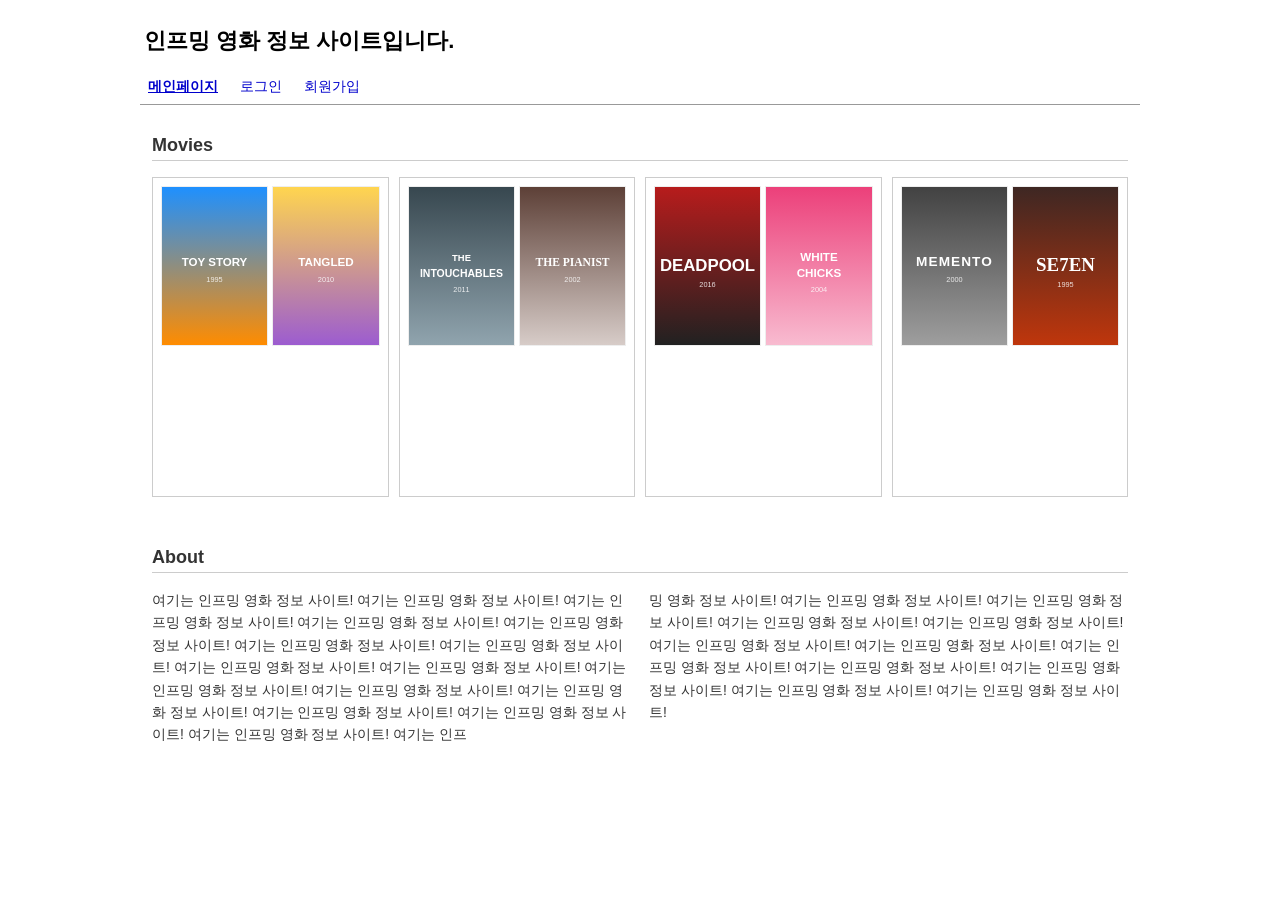
==== LAB3/index.html @ dd94c1c6 "Add files via upload" ====
<!DOCTYPE html>
<!-- Internet Programming LAB3 | 학번: 2021147557 | 이름: 이재근 -->
<html lang="ko">
<head>
    <meta charset="UTF-8">
    <meta name="viewport" content="width=device-width, initial-scale=1.0">
    <title>인프밍 영화 정보 사이트</title>
    <link rel="stylesheet" type="text/css" href="main.css">
</head>
<body>
    <div class="page">

        <!-- ===== Header (오른쪽 -> 왼쪽 슬라이딩 애니메이션) ===== -->
        <header class="header">
            <div class="header-spacer"></div>
            <h1 class="header-text">인프밍 영화 정보 사이트입니다.</h1>
        </header>

        <!-- ===== Navigation (Flex container) ===== -->
        <nav class="navigation">
            <a href="index.html" class="nav-item active">메인페이지</a>
            <a href="login.html" class="nav-item">로그인</a>
            <a href="signup.html" class="nav-item">회원가입</a>
        </nav>

        <!-- ===== Main Content (중첩 Flex 컨테이너) ===== -->
        <main class="main-content">

            <!-- Movies Section -->
            <section class="movies-section">
                <h2 class="section-title">Movies</h2>

                <div class="movies-grid">
                    <!-- Card 1 -->
                    <div class="movie-card">
                        <div class="movie-row">
                            <div class="movie-item">
                                <img src="images/m1.svg" alt="Toy Story" class="movie-img">
                                <div class="movie-overlay">Toy Story</div>
                            </div>
                            <div class="movie-item">
                                <img src="images/m2.svg" alt="Tangled" class="movie-img">
                                <div class="movie-overlay">Tangled</div>
                            </div>
                        </div>
                    </div>

                    <!-- Card 2 -->
                    <div class="movie-card">
                        <div class="movie-row">
                            <div class="movie-item">
                                <img src="images/m3.svg" alt="The Intouchables" class="movie-img">
                                <div class="movie-overlay">The Intouchables</div>
                            </div>
                            <div class="movie-item">
                                <img src="images/m4.svg" alt="The Pianist" class="movie-img">
                                <div class="movie-overlay">The Pianist</div>
                            </div>
                        </div>
                    </div>

                    <!-- Card 3 -->
                    <div class="movie-card">
                        <div class="movie-row">
                            <div class="movie-item">
                                <img src="images/m5.svg" alt="Deadpool" class="movie-img">
                                <div class="movie-overlay">Deadpool</div>
                            </div>
                            <div class="movie-item">
                                <img src="images/m6.svg" alt="White Chicks" class="movie-img">
                                <div class="movie-overlay">White Chicks</div>
                            </div>
                        </div>
                    </div>

                    <!-- Card 4 -->
                    <div class="movie-card">
                        <div class="movie-row">
                            <div class="movie-item">
                                <img src="images/m7.svg" alt="Memento" class="movie-img">
                                <div class="movie-overlay">Memento</div>
                            </div>
                            <div class="movie-item">
                                <img src="images/m8.svg" alt="Seven" class="movie-img">
                                <div class="movie-overlay">Seven</div>
                            </div>
                        </div>
                    </div>
                </div>
            </section>

            <!-- About Section -->
            <section class="about-section">
                <h2 class="section-title">About</h2>
                <div class="about-text">
                    <p>여기는 인프밍 영화 정보 사이트! 여기는 인프밍 영화 정보 사이트! 여기는 인프밍 영화 정보 사이트! 여기는 인프밍 영화 정보 사이트! 여기는 인프밍 영화 정보 사이트! 여기는 인프밍 영화 정보 사이트! 여기는 인프밍 영화 정보 사이트! 여기는 인프밍 영화 정보 사이트! 여기는 인프밍 영화 정보 사이트! 여기는 인프밍 영화 정보 사이트! 여기는 인프밍 영화 정보 사이트! 여기는 인프밍 영화 정보 사이트! 여기는 인프밍 영화 정보 사이트! 여기는 인프밍 영화 정보 사이트! 여기는 인프밍 영화 정보 사이트! 여기는 인프</p>
                    <p>밍 영화 정보 사이트! 여기는 인프밍 영화 정보 사이트! 여기는 인프밍 영화 정보 사이트! 여기는 인프밍 영화 정보 사이트! 여기는 인프밍 영화 정보 사이트! 여기는 인프밍 영화 정보 사이트! 여기는 인프밍 영화 정보 사이트! 여기는 인프밍 영화 정보 사이트! 여기는 인프밍 영화 정보 사이트! 여기는 인프밍 영화 정보 사이트! 여기는 인프밍 영화 정보 사이트! 여기는 인프밍 영화 정보 사이트!</p>
                </div>
            </section>

        </main>
    </div>
</body>
</html>
---- LAB3/main.css ----
/* =========================================================
   Internet Programming LAB3 | 학번: 2021147557 | 이름: 이재근
   외부 스타일시트 main.css (index.html, login.html, signup.html 공통)
   ========================================================= */

/* ---------- Base ---------- */
* {
    box-sizing: border-box;
}

body {
    margin: 0;
    padding: 0;
    background-color: #ffffff;
    font-family: Arial, Helvetica, sans-serif;
    font-size: 14px;
    color: #333333;
}

/* 페이지 컨테이너: 모든 컴포넌트가 1020px 이내에 존재하도록 보장 */
.page {
    max-width: 1020px;
    margin: 0 auto;
    padding: 20px 10px;
}

/* =========================================================
   Header (애니메이션)
   - .header-spacer 의 width 를 2초 동안 100% -> 0 으로 축소
   - 그 결과 헤더 텍스트가 오른쪽(시작점) -> 왼쪽(끝점) 으로 슬라이딩
   - JS 미사용, animation-name + animation-duration + @keyframes
   - .header 가 overflow:hidden 으로 감싸므로 모든 컴포넌트는 1020px 이내
   ========================================================= */
.header {
    display: flex;
    flex-direction: row;
    width: 100%;
    overflow: hidden;
    margin-bottom: 8px;
}

.header-spacer {
    flex-shrink: 0;
    animation-name: slide-header;
    animation-duration: 2s;
    animation-timing-function: ease-out;
    animation-fill-mode: forwards;
}

.header-text {
    flex-shrink: 0;
    margin: 0;
    padding: 6px 4px;
    font-size: 22px;
    font-weight: bold;
    color: #000000;
    white-space: nowrap;
}

/* 시작점: spacer 가 (parent - 320px) 너비라 텍스트(약 290px)는 1020px 우측에 위치
   끝점  : spacer width 0 -> 텍스트가 1020px 좌측에 위치 (1020px 이내) */
@keyframes slide-header {
    from { width: calc(100% - 320px); }
    to   { width: 0; }
}

/* =========================================================
   Navigation (Flex container)
   - flex-direction, flex-wrap, justify-content, flex-grow 사용 (4개 모두)
   ========================================================= */
.navigation {
    display: flex;
    flex-direction: row;
    flex-wrap: wrap;
    justify-content: flex-start;
    align-items: center;
    gap: 14px;
    border-bottom: 1px solid #999999;
    padding: 6px 4px;
    margin: 0 0 18px 0;
    list-style: none;
}

.nav-item {
    flex-grow: 0;
    text-decoration: none;
    color: #0000cc;
    font-size: 14px;
    padding: 2px 4px;
}

.nav-item.active {
    text-decoration: underline;
    font-weight: bold;
}

.nav-item:hover {
    text-decoration: underline;
}

/* =========================================================
   Main Content (중첩 Flex 4개 이상)
   1) .main-content   : flex column
   2) .movies-section : flex column
   3) .movies-grid    : flex row (영화 카드 가로 배치)
   4) .movie-card     : flex column
   5) .movie-row      : flex row (이미지 2장 가로 배치)
   6) .about-section  : flex column
   7) .about-text     : flex row
   ========================================================= */
.main-content {
    display: flex;
    flex-direction: column;
    gap: 18px;
}

/* (2) movies-section : column */
.movies-section {
    display: flex;
    flex-direction: column;
    padding: 12px;
}

.section-title {
    font-size: 18px;
    font-weight: bold;
    margin: 0 0 8px 0;
    padding-bottom: 4px;
    border-bottom: 1px solid #cccccc;
    text-align: left;
}

/* (3) movies-grid : row */
.movies-grid {
    display: flex;
    flex-direction: row;
    flex-wrap: wrap;
    justify-content: space-between;
    gap: 10px;
    padding: 8px 0;
}

/* (4) movie-card : column */
.movie-card {
    display: flex;
    flex-direction: column;
    flex: 1 1 0;
    min-width: 0;
    border: 1px solid #cccccc;
    padding: 8px;
    background-color: #ffffff;
    min-height: 320px;
}

/* (5) movie-row : row (포스터 2장 가로 배치) */
.movie-row {
    display: flex;
    flex-direction: row;
    gap: 4px;
}

.movie-item {
    position: relative;
    flex: 1 1 0;
    min-width: 0;
    overflow: hidden;
    border: 1px solid #eeeeee;
}

/* 이미지 hover 확대 (transition + hover, 2초) */
.movie-img {
    display: block;
    width: 100%;
    height: auto;
    transition: transform 2s ease;
}

.movie-item:hover .movie-img {
    transform: scale(1.5);
}

/* 이미지 hover 시 상품(영화) 이름 띄우기 */
.movie-overlay {
    position: absolute;
    left: 0;
    right: 0;
    bottom: 0;
    background-color: rgba(0, 0, 0, 0.72);
    color: #ffffff;
    text-align: center;
    font-size: 12px;
    padding: 4px 2px;
    opacity: 0;
    transition: opacity 0.3s ease;
}

.movie-item:hover .movie-overlay {
    opacity: 1;
}

/* (6) about-section : column */
.about-section {
    display: flex;
    flex-direction: column;
    padding: 12px;
}

/* (7) about-text : row (2단) */
.about-text {
    display: flex;
    flex-direction: row;
    gap: 18px;
    padding: 8px 0;
}

.about-text p {
    flex: 1 1 0;
    margin: 0;
    line-height: 1.6;
    text-align: left;
    color: #333333;
}

/* =========================================================
   Login / Signup form styles (LAB2 호환)
   ========================================================= */
.form-box {
    width: 500px;
    max-width: 100%;
    background-color: #ffffff;
    border: 2px solid #333333;
    margin: 20px auto;
    padding: 30px;
    text-align: left;
}

.login-box {
    width: 500px;
    max-width: 100%;
}

.form-row {
    margin: 12px 0;
    padding: 4px;
    text-align: left;
}

.field-label {
    display: inline-block;
    width: 110px;
    font-size: 15px;
    color: #000000;
    text-align: left;
    padding: 4px;
    margin: 0;
    vertical-align: middle;
}

.field-input {
    width: 260px;
    height: 26px;
    font-size: 14px;
    color: #000000;
    background-color: #ffffff;
    border: 1px solid #aaaaaa;
    padding: 4px;
    margin: 0;
    vertical-align: middle;
}

.radio-group {
    display: inline-block;
    width: 260px;
    font-size: 14px;
    color: #000000;
    padding: 4px;
    margin: 0;
    vertical-align: middle;
}

.radio-group label {
    margin-right: 30px;
    padding: 2px;
}

.button-row {
    text-align: left;
    margin: 20px 0 0 115px;
    padding: 5px;
}

.btn-submit {
    background-color: #8ee58e;
    color: #000000;
    font-size: 14px;
    border: 1px solid #5bb85b;
    width: 80px;
    height: 32px;
    padding: 4px;
    margin: 0 10px 0 0;
    text-align: center;
    cursor: pointer;
}

.btn-cancel {
    background-color: #e53935;
    color: #ffffff;
    font-size: 14px;
    border: 1px solid #b71c1c;
    width: 80px;
    height: 32px;
    padding: 4px;
    margin: 0;
    text-align: center;
    cursor: pointer;
}

/* =========================================================
   Media Queries (3구간) - 네비게이션 / 메인 컨텐츠 layout 변경
   - ~ 480px        : 모바일 (단일 컬럼, 네비 세로)
   - 481px ~ 800px  : 태블릿 (영화 2 x 2, 네비 세로)
   - 801px ~        : 데스크톱 (영화 4컬럼 가로, 네비 가로)
   ========================================================= */

/* (A) ~480px */
@media (max-width: 480px) {
    .page {
        padding: 12px 8px;
    }

    .header-text {
        font-size: 18px;
    }

    .navigation {
        flex-direction: column;
        flex-wrap: nowrap;
        justify-content: center;
        align-items: center;
        gap: 4px;
    }

    .movies-grid {
        flex-direction: column;
        flex-wrap: nowrap;
    }

    .movie-card {
        flex: 1 1 auto;
        width: 100%;
    }

    .about-text {
        flex-direction: column;
        gap: 8px;
    }

    .form-box {
        width: 100%;
        padding: 16px;
    }

    .field-label {
        width: 100%;
        display: block;
    }

    .field-input,
    .radio-group {
        width: 100%;
    }

    .button-row {
        margin: 16px 0 0 0;
        text-align: center;
    }
}

/* (B) 481px ~ 800px */
@media (min-width: 481px) and (max-width: 800px) {
    .navigation {
        flex-direction: column;
        flex-wrap: nowrap;
        justify-content: center;
        align-items: center;
        gap: 4px;
    }

    .movies-grid {
        flex-direction: row;
        flex-wrap: wrap;
        justify-content: space-between;
    }

    .movie-card {
        flex: 0 1 calc(50% - 6px);
        min-width: 0;
    }

    .about-text {
        flex-direction: column;
        gap: 8px;
    }

    .header-text {
        font-size: 20px;
    }
}

/* (C) 801px ~ */
@media (min-width: 801px) {
    .navigation {
        flex-direction: row;
        flex-wrap: wrap;
        justify-content: flex-start;
    }

    .movies-grid {
        flex-direction: row;
        flex-wrap: nowrap;
    }

    .movie-card {
        flex: 1 1 0;
    }

    .about-text {
        flex-direction: row;
    }
}
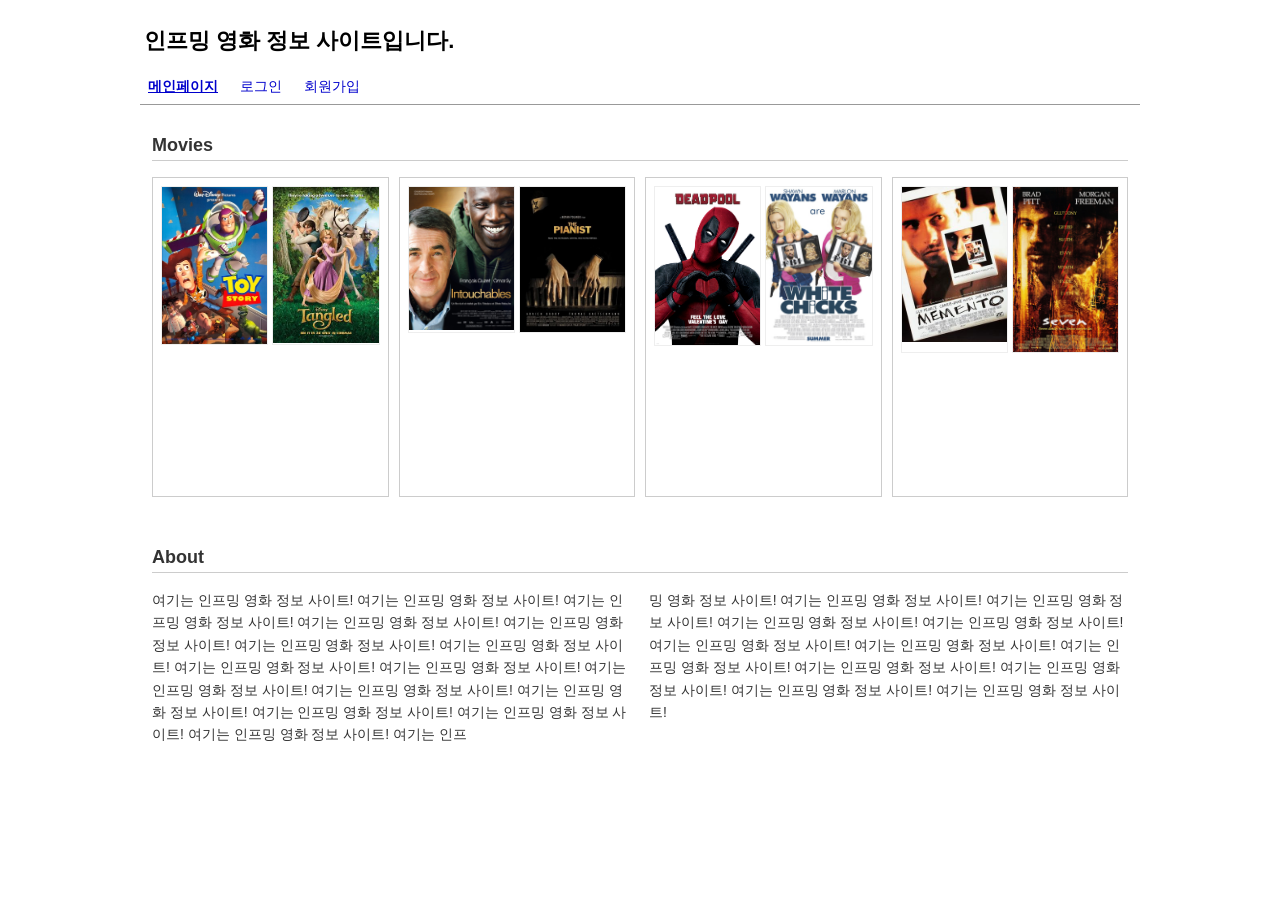
==== commit 95ab89db: "Add files via upload" ====
--- a/LAB3/index.html
+++ b/LAB3/index.html
@@ -35,11 +35,11 @@
                     <div class="movie-card">
                         <div class="movie-row">
                             <div class="movie-item">
-                                <img src="images/m1.svg" alt="Toy Story" class="movie-img">
+                                <img src="images/m1.jpg" alt="Toy Story" class="movie-img">
                                 <div class="movie-overlay">Toy Story</div>
                             </div>
                             <div class="movie-item">
-                                <img src="images/m2.svg" alt="Tangled" class="movie-img">
+                                <img src="images/m2.jpg" alt="Tangled" class="movie-img">
                                 <div class="movie-overlay">Tangled</div>
                             </div>
                         </div>
@@ -49,11 +49,11 @@
                     <div class="movie-card">
                         <div class="movie-row">
                             <div class="movie-item">
-                                <img src="images/m3.svg" alt="The Intouchables" class="movie-img">
+                                <img src="images/m3.jpg" alt="The Intouchables" class="movie-img">
                                 <div class="movie-overlay">The Intouchables</div>
                             </div>
                             <div class="movie-item">
-                                <img src="images/m4.svg" alt="The Pianist" class="movie-img">
+                                <img src="images/m4.jpg" alt="The Pianist" class="movie-img">
                                 <div class="movie-overlay">The Pianist</div>
                             </div>
                         </div>
@@ -63,11 +63,11 @@
                     <div class="movie-card">
                         <div class="movie-row">
                             <div class="movie-item">
-                                <img src="images/m5.svg" alt="Deadpool" class="movie-img">
+                                <img src="images/m5.png" alt="Deadpool" class="movie-img">
                                 <div class="movie-overlay">Deadpool</div>
                             </div>
                             <div class="movie-item">
-                                <img src="images/m6.svg" alt="White Chicks" class="movie-img">
+                                <img src="images/m6.jpg" alt="White Chicks" class="movie-img">
                                 <div class="movie-overlay">White Chicks</div>
                             </div>
                         </div>
@@ -77,11 +77,11 @@
                     <div class="movie-card">
                         <div class="movie-row">
                             <div class="movie-item">
-                                <img src="images/m7.svg" alt="Memento" class="movie-img">
+                                <img src="images/m7.jpg" alt="Memento" class="movie-img">
                                 <div class="movie-overlay">Memento</div>
                             </div>
                             <div class="movie-item">
-                                <img src="images/m8.svg" alt="Seven" class="movie-img">
+                                <img src="images/m8.jpg" alt="Seven" class="movie-img">
                                 <div class="movie-overlay">Seven</div>
                             </div>
                         </div>
